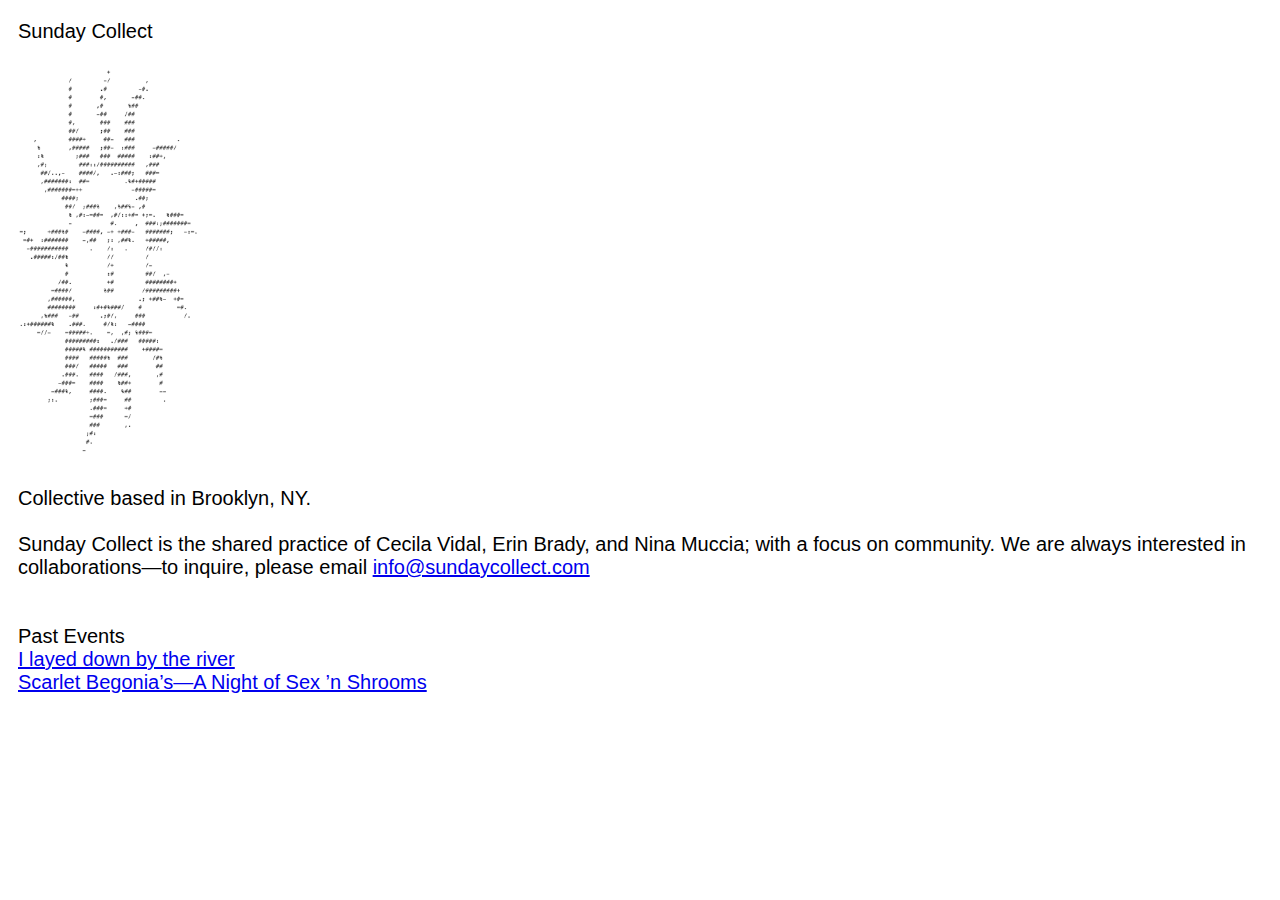
==== index.html @ 6e65ab07 "typo fixed" ====
<!DOCTYPE html>
<html>
 <head>
 <meta charset = "UTF-8">
 <title>sunday collect</title>
 <link rel = "stylesheet" type = "text/css" href = "sunday.css" />

<link rel="icon" type="sundaycollect_website/myicon" href="images/favicon.ico" />
</head>
<body> 


<p> Sunday Collect</p>


<div id ="image">
<img class="displayed" src="images/asciisun.png" alt="ascii sun" height="400" />
</div>

<p> Collective based in Brooklyn, NY. <br> <br> Sunday Collect is the shared practice of Cecila Vidal, Erin Brady, and Nina Muccia; with a focus on community. We are always interested in collaborations—to inquire, please email <a href="mailto:info@sundaycollect.com" >info@sundaycollect.com</a> <br> <br> <br> Past Events <br> <a href="https://www.sundaycollect.com/play" > I layed down by the river </a> <br> <a href="https://www.sundaycollect.com/dinner" > Scarlet Begonia’s—A Night of Sex ’n Shrooms</a> </p>

<!––-
 ____  _  _  __ _  ____   __   _  _     ___  __   __    __    ____  ___  ____    ____   __    __  ___        
/ ___)/ )( \(  ( \(    \ / _\ ( \/ )   / __)/  \ (  )  (  )  (  __)/ __)(_  _)  (___ \ /  \  /  \/ _ \       
\___ \) \/ (/    / ) D (/    \ )  /   ( (__(  O )/ (_/\/ (_/\ ) _)( (__   )(     / __/(  0 )(_/ /\__  )      
(____/\____/\_)__)(____/\_/\_/(__/     \___)\__/ \____/\____/(____)\___) (__)   (____) \__/  (__)(___/    
 
 ------>

</body>
</html>
---- sunday.css ----
body {

}

</sundaycollect>
    
    @font-face {
    font-family: 'Basel-Book.woff';
    src: url('fonts/Basel-Book.woff') format('woff');
    font-weight: normal;
    font-style: normal;
    }

}

h1 {
    font-family: 'Basel-Book.woff'; 
    color:   #black;
    font-size: 20px;
    padding-left: 20px;
    }

p {
    font-family: sans-serif; 
    color:   #green;
    font-size: 20px;
    padding-left: 10px;

    }

}
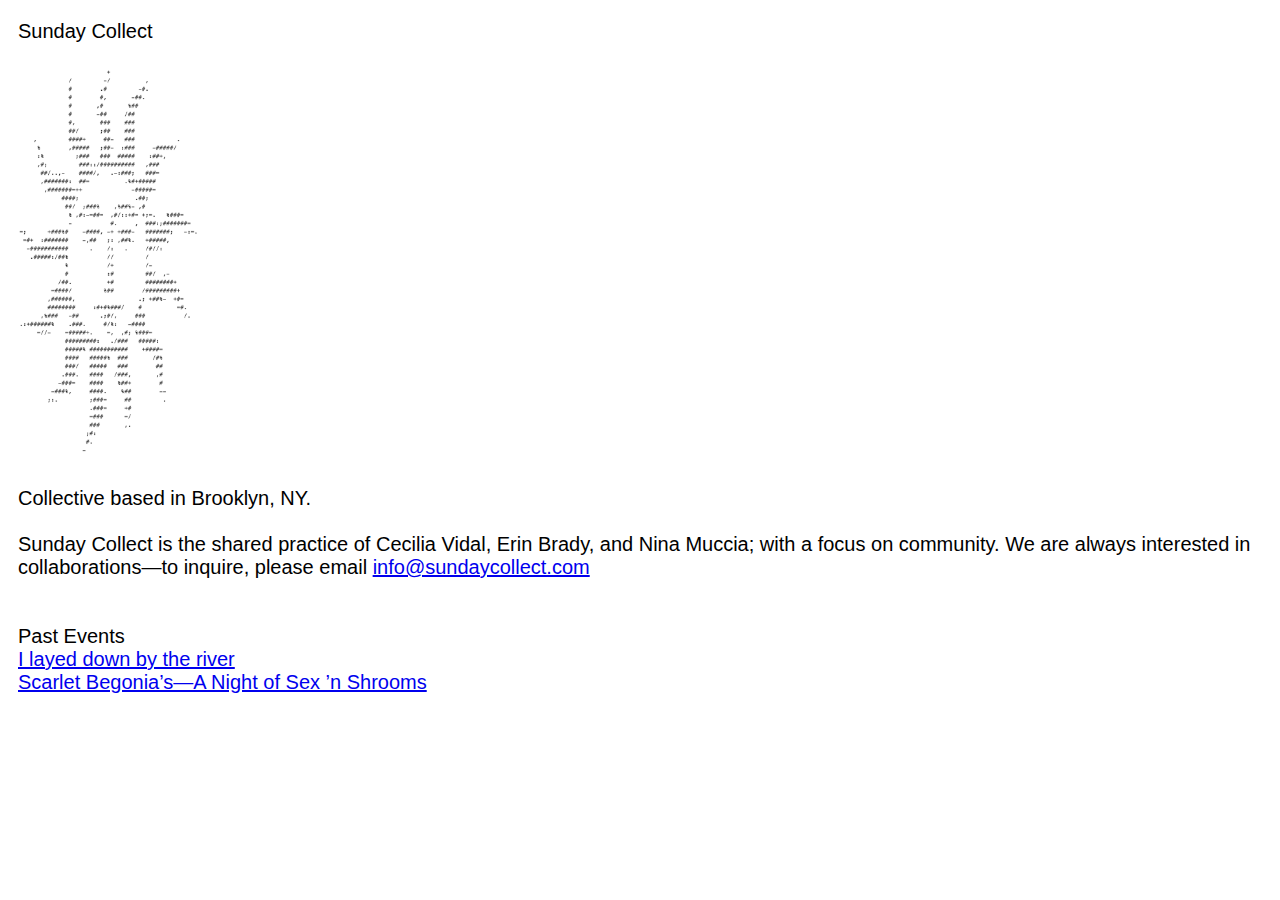
==== commit 756561e3: "typo 2 fixed" ====
--- a/index.html
+++ b/index.html
@@ -17,7 +17,7 @@
 <img class="displayed" src="images/asciisun.png" alt="ascii sun" height="400" />
 </div>
 
-<p> Collective based in Brooklyn, NY. <br> <br> Sunday Collect is the shared practice of Cecila Vidal, Erin Brady, and Nina Muccia; with a focus on community. We are always interested in collaborations—to inquire, please email <a href="mailto:info@sundaycollect.com" >info@sundaycollect.com</a> <br> <br> <br> Past Events <br> <a href="https://www.sundaycollect.com/play" > I layed down by the river </a> <br> <a href="https://www.sundaycollect.com/dinner" > Scarlet Begonia’s—A Night of Sex ’n Shrooms</a> </p>
+<p> Collective based in Brooklyn, NY. <br> <br> Sunday Collect is the shared practice of Cecilia Vidal, Erin Brady, and Nina Muccia; with a focus on community. We are always interested in collaborations—to inquire, please email <a href="mailto:info@sundaycollect.com" >info@sundaycollect.com</a> <br> <br> <br> Past Events <br> <a href="https://www.sundaycollect.com/play" > I layed down by the river </a> <br> <a href="https://www.sundaycollect.com/dinner" > Scarlet Begonia’s—A Night of Sex ’n Shrooms</a> </p>
 
 <!––-
  ____  _  _  __ _  ____   __   _  _     ___  __   __    __    ____  ___  ____    ____   __    __  ___        
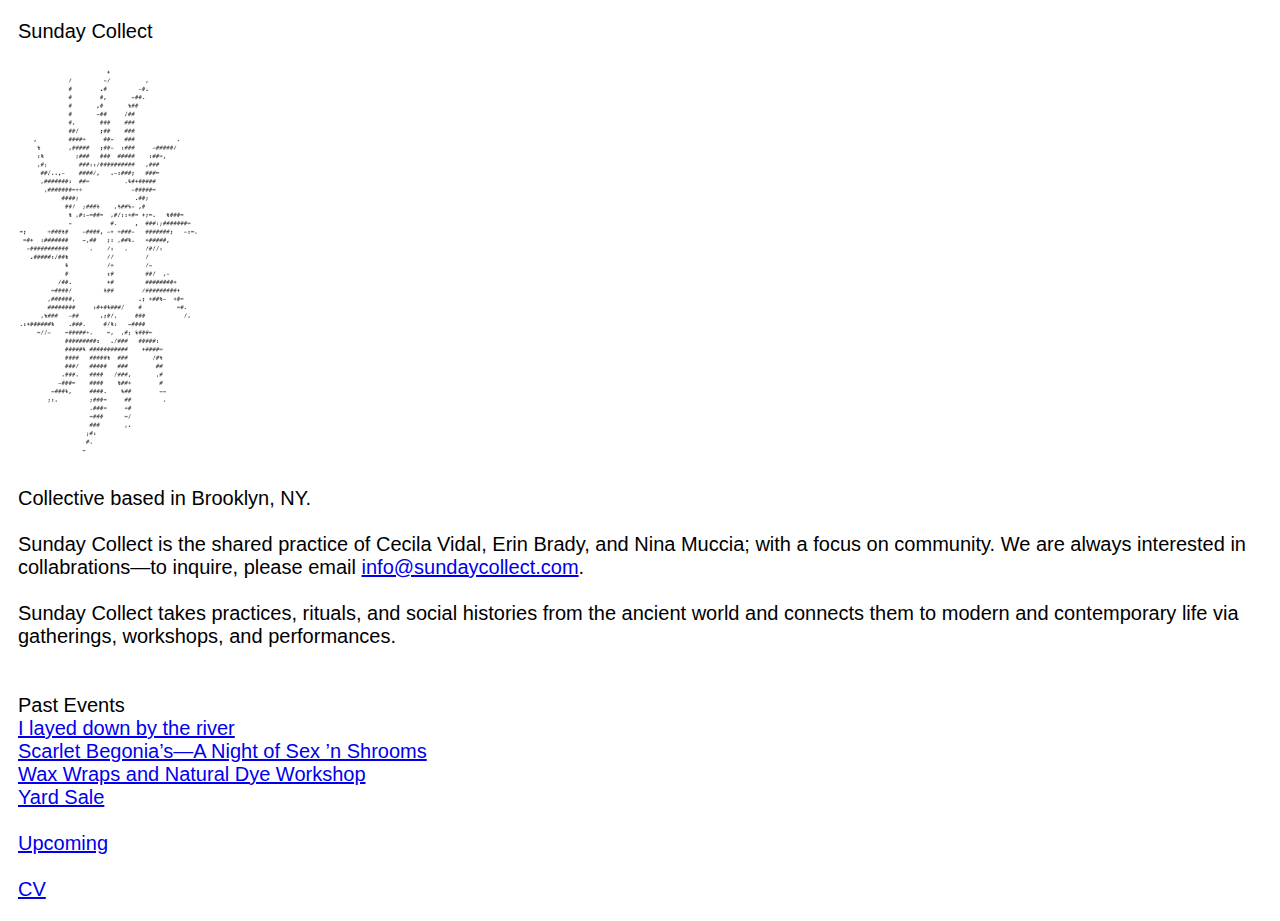
==== commit 937a6cd5: "v2" ====
--- a/index.html
+++ b/index.html
@@ -3,29 +3,32 @@
  <head>
  <meta charset = "UTF-8">
  <title>sunday collect</title>
- <link rel = "stylesheet" type = "text/css" href = "sunday.css" />
+ <link rel = "stylesheet" type = "text/css" href = "./sunday.css" />
 
-<link rel="icon" type="sundaycollect_website/myicon" href="images/favicon.ico" />
+<link rel="icon" type="sundaycollect_website/myicon" href="./images/favicon.ico" />
 </head>
-<body> 
+<body>
 
 
 <p> Sunday Collect</p>
 
 
 <div id ="image">
-<img class="displayed" src="images/asciisun.png" alt="ascii sun" height="400" />
+<img class="displayed" src="./images/asciisun.png" alt="ascii sun" height="400" />
 </div>
 
-<p> Collective based in Brooklyn, NY. <br> <br> Sunday Collect is the shared practice of Cecilia Vidal, Erin Brady, and Nina Muccia; with a focus on community. We are always interested in collaborations—to inquire, please email <a href="mailto:info@sundaycollect.com" >info@sundaycollect.com</a> <br> <br> <br> Past Events <br> <a href="https://www.sundaycollect.com/play" > I layed down by the river </a> <br> <a href="https://www.sundaycollect.com/dinner" > Scarlet Begonia’s—A Night of Sex ’n Shrooms</a> </p>
+<p> Collective based in Brooklyn, NY. <br> <br> Sunday Collect is the shared practice of Cecila Vidal, Erin Brady, and Nina Muccia; with a focus on community. We are always interested in collabrations—to inquire, please email <a href="mailto:info@sundaycollect.com" target="_blank">info@sundaycollect.com</a>. <br> <br>Sunday Collect takes practices, rituals, and social histories from the ancient world and connects them to modern and contemporary life via gatherings, workshops, and performances.<br> <br> <br> Past Events<br> <a href="./play.html" > I layed down by the river </a> <br> <a href="./dinner.html" > Scarlet Begonia’s—A Night of Sex ’n Shrooms</a><br> <a href="./workshop.html" >Wax Wraps and Natural Dye Workshop </a> <br> <a href="./yardsale.html" >Yard Sale </a> <br><br> <a href="./upcoming.html" > Upcoming </a>
+
+<br><br><a href="./images/sundaycollectcv.pdf" download target="_blank"> CV </a> </p>
+
 
 <!––-
- ____  _  _  __ _  ____   __   _  _     ___  __   __    __    ____  ___  ____    ____   __    __  ___        
-/ ___)/ )( \(  ( \(    \ / _\ ( \/ )   / __)/  \ (  )  (  )  (  __)/ __)(_  _)  (___ \ /  \  /  \/ _ \       
-\___ \) \/ (/    / ) D (/    \ )  /   ( (__(  O )/ (_/\/ (_/\ ) _)( (__   )(     / __/(  0 )(_/ /\__  )      
-(____/\____/\_)__)(____/\_/\_/(__/     \___)\__/ \____/\____/(____)\___) (__)   (____) \__/  (__)(___/    
- 
+ ____  _  _  __ _  ____   __   _  _     ___  __   __    __    ____  ___  ____    ____   __    __  ___
+/ ___)/ )( \(  ( \(    \ / _\ ( \/ )   / __)/  \ (  )  (  )  (  __)/ __)(_  _)  (___ \ /  \  /  \/ _ \
+\___ \) \/ (/    / ) D (/    \ )  /   ( (__(  O )/ (_/\/ (_/\ ) _)( (__   )(     / __/(  0 )(_/ /\__  )
+(____/\____/\_)__)(____/\_/\_/(__/     \___)\__/ \____/\____/(____)\___) (__)   (____) \__/  (__)(___/
+
  ------>
 
 </body>
-</html>
+</html>--- a/sunday.css
+++ b/sunday.css
@@ -1,33 +1,30 @@
 
-body {
 
-}
-
-</sundaycollect>
-    
     @font-face {
     font-family: 'Basel-Book.woff';
-    src: url('fonts/Basel-Book.woff') format('woff');
+    src: url('./fonts/Basel-Book.woff') format('woff');
     font-weight: normal;
     font-style: normal;
     }
 
-}
 
 h1 {
-    font-family: 'Basel-Book.woff'; 
-    color:   #black;
+    font-family: 'Basel-Book.woff';
+    color:   black;
     font-size: 20px;
     padding-left: 20px;
     }
 
 p {
-    font-family: sans-serif; 
-    color:   #green;
+    font-family: sans-serif;
+    color:   black;
     font-size: 20px;
     padding-left: 10px;
 
     }
 
-} 
+img {
+    image-orientation: from-image;
+}
 
+
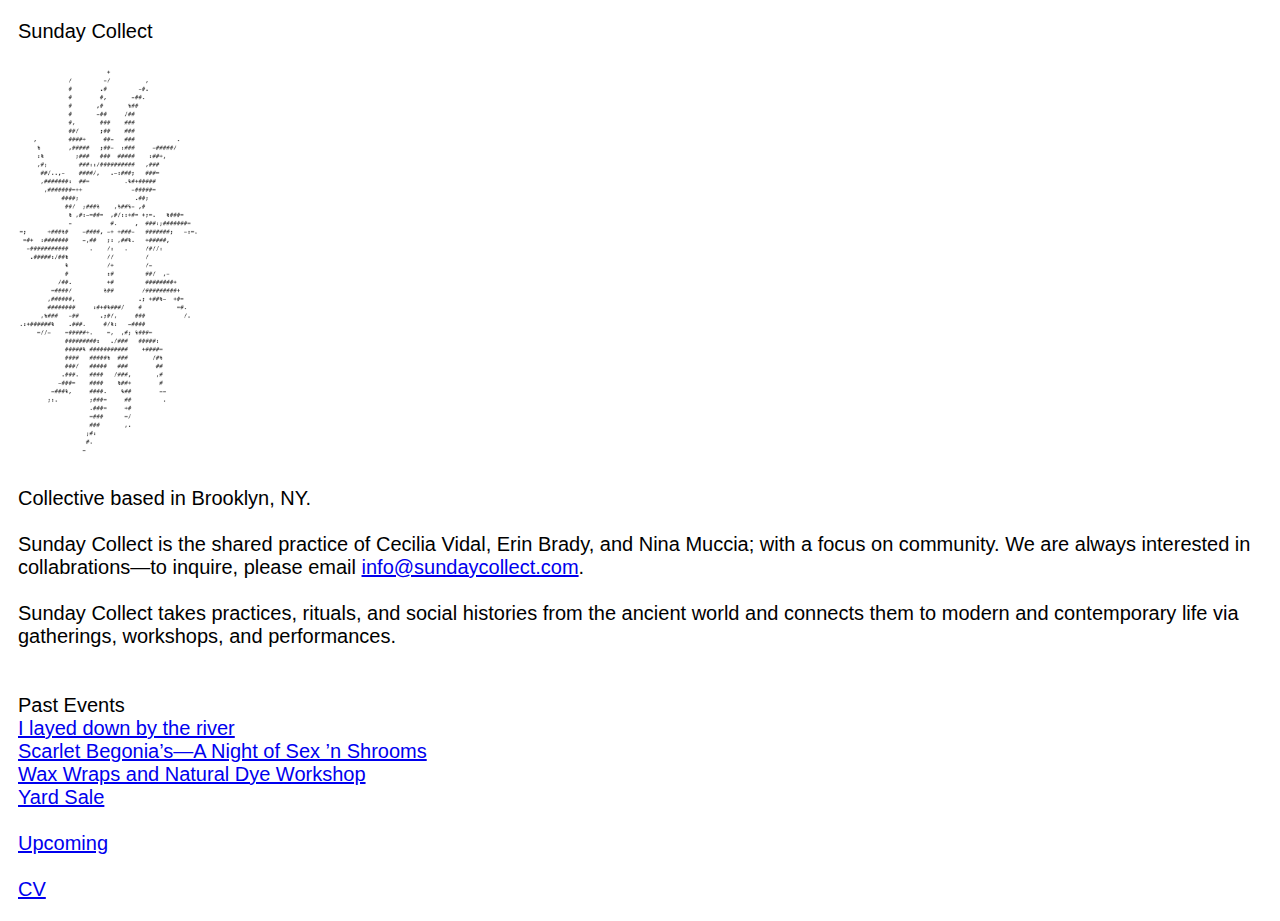
==== commit 901a2480: "Update index.html" ====
--- a/index.html
+++ b/index.html
@@ -17,7 +17,7 @@
 <img class="displayed" src="./images/asciisun.png" alt="ascii sun" height="400" />
 </div>
 
-<p> Collective based in Brooklyn, NY. <br> <br> Sunday Collect is the shared practice of Cecila Vidal, Erin Brady, and Nina Muccia; with a focus on community. We are always interested in collabrations—to inquire, please email <a href="mailto:info@sundaycollect.com" target="_blank">info@sundaycollect.com</a>. <br> <br>Sunday Collect takes practices, rituals, and social histories from the ancient world and connects them to modern and contemporary life via gatherings, workshops, and performances.<br> <br> <br> Past Events<br> <a href="./play.html" > I layed down by the river </a> <br> <a href="./dinner.html" > Scarlet Begonia’s—A Night of Sex ’n Shrooms</a><br> <a href="./workshop.html" >Wax Wraps and Natural Dye Workshop </a> <br> <a href="./yardsale.html" >Yard Sale </a> <br><br> <a href="./upcoming.html" > Upcoming </a>
+<p> Collective based in Brooklyn, NY. <br> <br> Sunday Collect is the shared practice of Cecilia Vidal, Erin Brady, and Nina Muccia; with a focus on community. We are always interested in collabrations—to inquire, please email <a href="mailto:info@sundaycollect.com" target="_blank">info@sundaycollect.com</a>. <br> <br>Sunday Collect takes practices, rituals, and social histories from the ancient world and connects them to modern and contemporary life via gatherings, workshops, and performances.<br> <br> <br> Past Events<br> <a href="./play.html" > I layed down by the river </a> <br> <a href="./dinner.html" > Scarlet Begonia’s—A Night of Sex ’n Shrooms</a><br> <a href="./workshop.html" >Wax Wraps and Natural Dye Workshop </a> <br> <a href="./yardsale.html" >Yard Sale </a> <br><br> <a href="http://news.odie.us/" > Upcoming </a>
 
 <br><br><a href="./images/sundaycollectcv.pdf" download target="_blank"> CV </a> </p>
 
@@ -31,4 +31,4 @@
  ------>
 
 </body>
-</html>+</html>
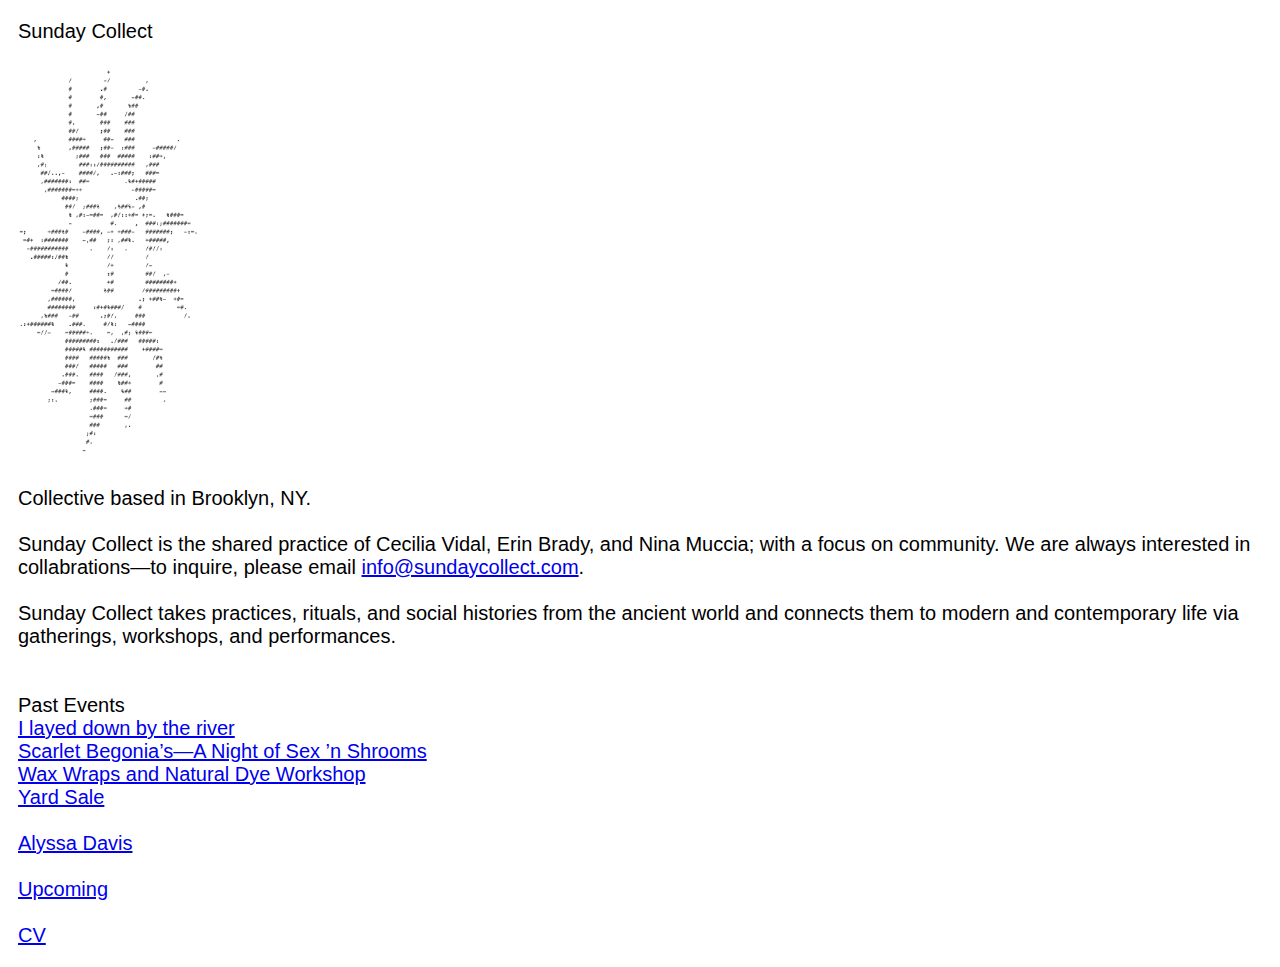
==== commit 9f2bd814: "Update index.html" ====
--- a/index.html
+++ b/index.html
@@ -17,7 +17,7 @@
 <img class="displayed" src="./images/asciisun.png" alt="ascii sun" height="400" />
 </div>
 
-<p> Collective based in Brooklyn, NY. <br> <br> Sunday Collect is the shared practice of Cecilia Vidal, Erin Brady, and Nina Muccia; with a focus on community. We are always interested in collabrations—to inquire, please email <a href="mailto:info@sundaycollect.com" target="_blank">info@sundaycollect.com</a>. <br> <br>Sunday Collect takes practices, rituals, and social histories from the ancient world and connects them to modern and contemporary life via gatherings, workshops, and performances.<br> <br> <br> Past Events<br> <a href="./play.html" > I layed down by the river </a> <br> <a href="./dinner.html" > Scarlet Begonia’s—A Night of Sex ’n Shrooms</a><br> <a href="./workshop.html" >Wax Wraps and Natural Dye Workshop </a> <br> <a href="./yardsale.html" >Yard Sale </a> <br><br> <a href="http://news.odie.us/" > Upcoming </a>
+<p> Collective based in Brooklyn, NY. <br> <br> Sunday Collect is the shared practice of Cecilia Vidal, Erin Brady, and Nina Muccia; with a focus on community. We are always interested in collabrations—to inquire, please email <a href="mailto:info@sundaycollect.com" target="_blank">info@sundaycollect.com</a>. <br> <br>Sunday Collect takes practices, rituals, and social histories from the ancient world and connects them to modern and contemporary life via gatherings, workshops, and performances.<br> <br> <br> Past Events<br> <a href="./play.html" > I layed down by the river </a> <br> <a href="./dinner.html" > Scarlet Begonia’s—A Night of Sex ’n Shrooms</a><br> <a href="./workshop.html" >Wax Wraps and Natural Dye Workshop </a> <br> <a href="./yardsale.html" >Yard Sale </a> <br><br><a href="https://www.sundaycollect.com/alyssadavis" >Alyssa Davis</a> <br><br> <a href="http://news.odie.us/" > Upcoming </a>
 
 <br><br><a href="./images/sundaycollectcv.pdf" download target="_blank"> CV </a> </p>
 
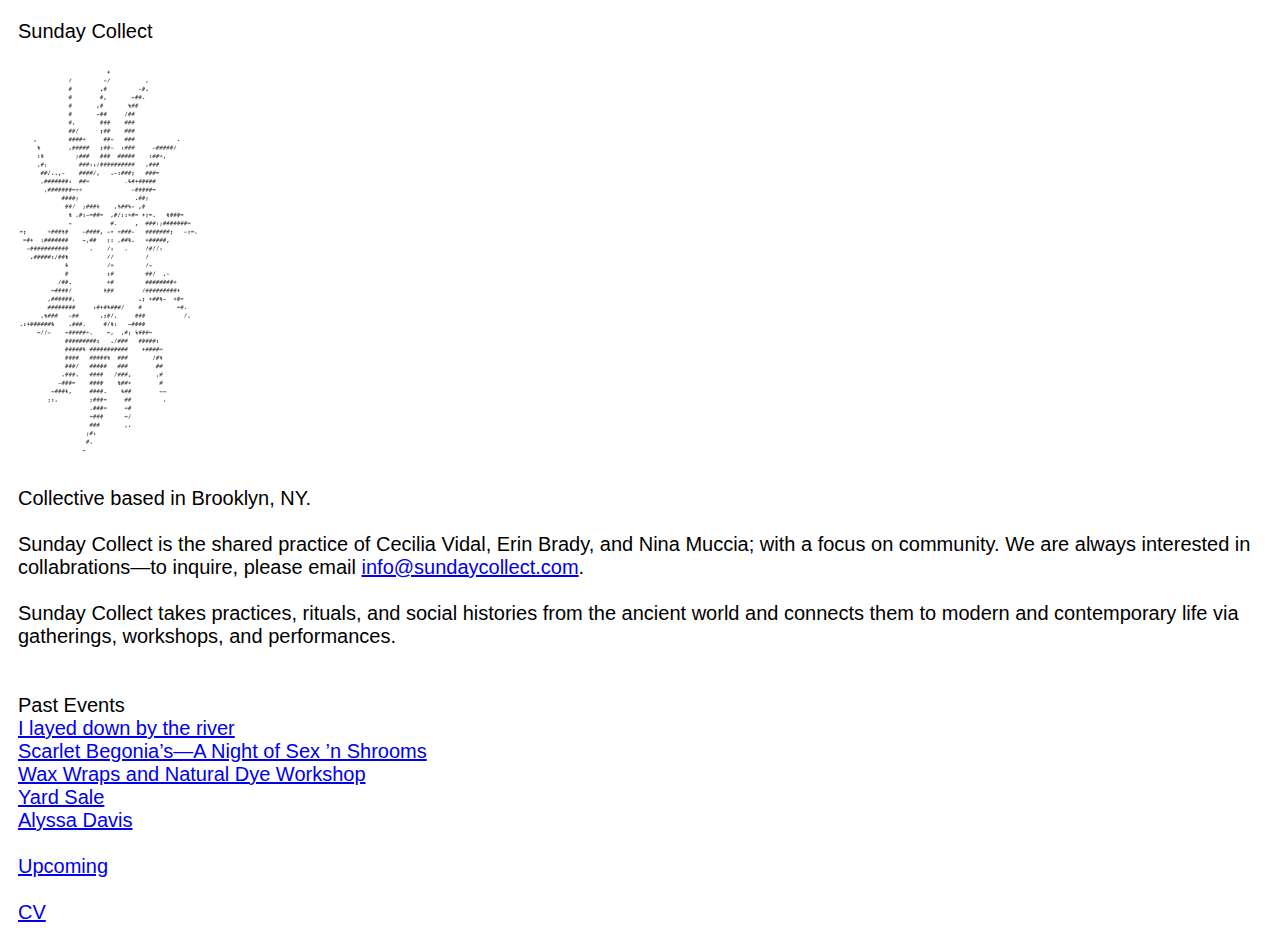
==== commit 689a06d8: "Update index.html" ====
--- a/index.html
+++ b/index.html
@@ -17,7 +17,7 @@
 <img class="displayed" src="./images/asciisun.png" alt="ascii sun" height="400" />
 </div>
 
-<p> Collective based in Brooklyn, NY. <br> <br> Sunday Collect is the shared practice of Cecilia Vidal, Erin Brady, and Nina Muccia; with a focus on community. We are always interested in collabrations—to inquire, please email <a href="mailto:info@sundaycollect.com" target="_blank">info@sundaycollect.com</a>. <br> <br>Sunday Collect takes practices, rituals, and social histories from the ancient world and connects them to modern and contemporary life via gatherings, workshops, and performances.<br> <br> <br> Past Events<br> <a href="./play.html" > I layed down by the river </a> <br> <a href="./dinner.html" > Scarlet Begonia’s—A Night of Sex ’n Shrooms</a><br> <a href="./workshop.html" >Wax Wraps and Natural Dye Workshop </a> <br> <a href="./yardsale.html" >Yard Sale </a> <br><br><a href="https://www.sundaycollect.com/alyssadavis" >Alyssa Davis</a> <br><br> <a href="http://news.odie.us/" > Upcoming </a>
+<p> Collective based in Brooklyn, NY. <br> <br> Sunday Collect is the shared practice of Cecilia Vidal, Erin Brady, and Nina Muccia; with a focus on community. We are always interested in collabrations—to inquire, please email <a href="mailto:info@sundaycollect.com" target="_blank">info@sundaycollect.com</a>. <br> <br>Sunday Collect takes practices, rituals, and social histories from the ancient world and connects them to modern and contemporary life via gatherings, workshops, and performances.<br> <br> <br> Past Events<br> <a href="./play.html" > I layed down by the river </a> <br> <a href="./dinner.html" > Scarlet Begonia’s—A Night of Sex ’n Shrooms</a><br> <a href="./workshop.html" >Wax Wraps and Natural Dye Workshop </a> <br> <a href="./yardsale.html" >Yard Sale </a> <br><a href="https://www.sundaycollect.com/alyssadavis.html" >Alyssa Davis</a> <br><br> <a href="http://news.odie.us/" > Upcoming </a>
 
 <br><br><a href="./images/sundaycollectcv.pdf" download target="_blank"> CV </a> </p>
 
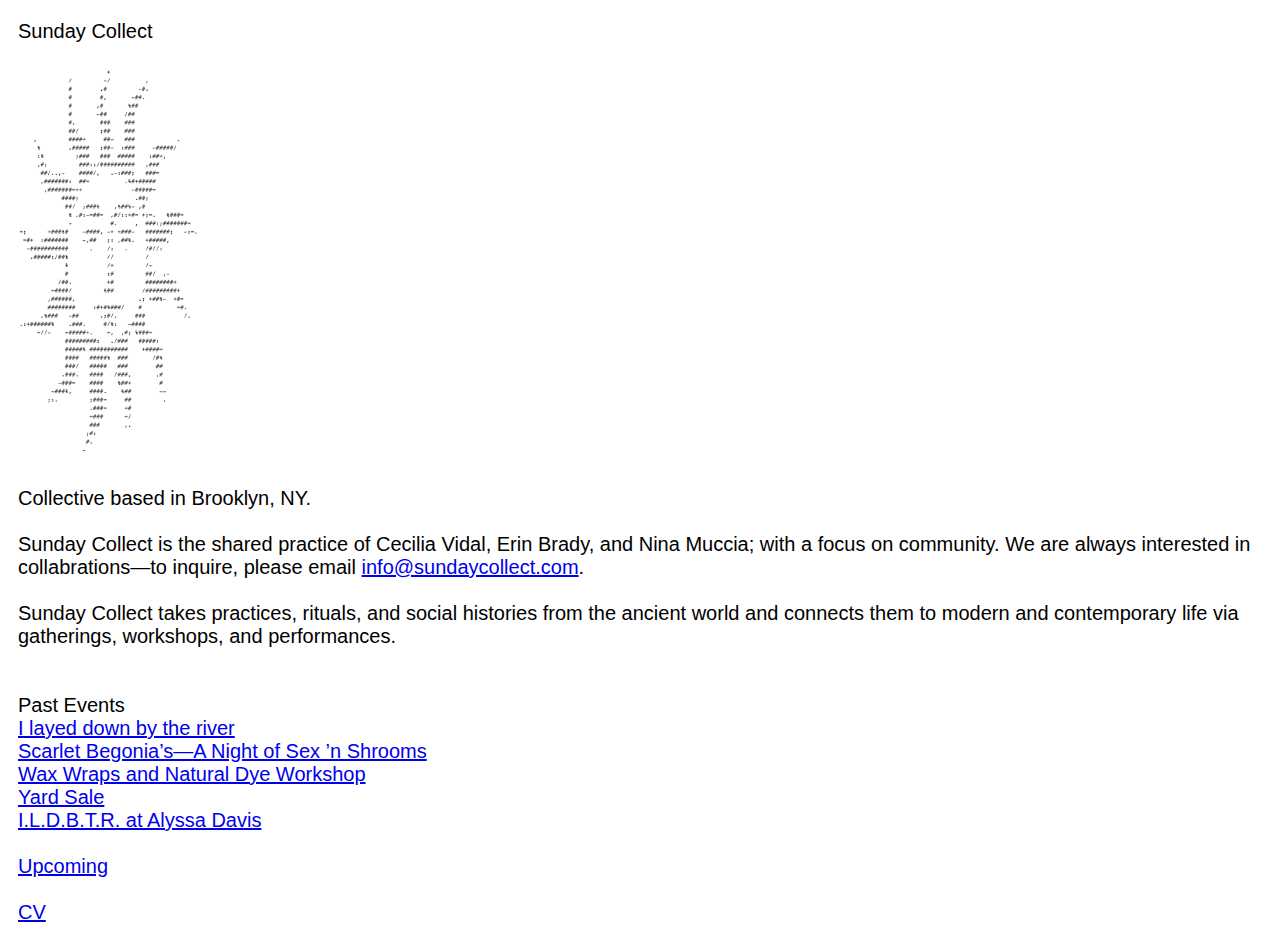
==== commit 74f3c493: "Update index.html" ====
--- a/index.html
+++ b/index.html
@@ -17,7 +17,7 @@
 <img class="displayed" src="./images/asciisun.png" alt="ascii sun" height="400" />
 </div>
 
-<p> Collective based in Brooklyn, NY. <br> <br> Sunday Collect is the shared practice of Cecilia Vidal, Erin Brady, and Nina Muccia; with a focus on community. We are always interested in collabrations—to inquire, please email <a href="mailto:info@sundaycollect.com" target="_blank">info@sundaycollect.com</a>. <br> <br>Sunday Collect takes practices, rituals, and social histories from the ancient world and connects them to modern and contemporary life via gatherings, workshops, and performances.<br> <br> <br> Past Events<br> <a href="./play.html" > I layed down by the river </a> <br> <a href="./dinner.html" > Scarlet Begonia’s—A Night of Sex ’n Shrooms</a><br> <a href="./workshop.html" >Wax Wraps and Natural Dye Workshop </a> <br> <a href="./yardsale.html" >Yard Sale </a> <br><a href="https://www.sundaycollect.com/alyssadavis.html" >Alyssa Davis</a> <br><br> <a href="http://news.odie.us/" > Upcoming </a>
+<p> Collective based in Brooklyn, NY. <br> <br> Sunday Collect is the shared practice of Cecilia Vidal, Erin Brady, and Nina Muccia; with a focus on community. We are always interested in collabrations—to inquire, please email <a href="mailto:info@sundaycollect.com" target="_blank">info@sundaycollect.com</a>. <br> <br>Sunday Collect takes practices, rituals, and social histories from the ancient world and connects them to modern and contemporary life via gatherings, workshops, and performances.<br> <br> <br> Past Events<br> <a href="./play.html" > I layed down by the river </a> <br> <a href="./dinner.html" > Scarlet Begonia’s—A Night of Sex ’n Shrooms</a><br> <a href="./workshop.html" >Wax Wraps and Natural Dye Workshop </a> <br> <a href="./yardsale.html" >Yard Sale </a> <br><a href="https://www.sundaycollect.com/alyssadavis.html" >I.L.D.B.T.R. at Alyssa Davis</a> <br><br> <a href="http://news.odie.us/" > Upcoming </a>
 
 <br><br><a href="./images/sundaycollectcv.pdf" download target="_blank"> CV </a> </p>
 
